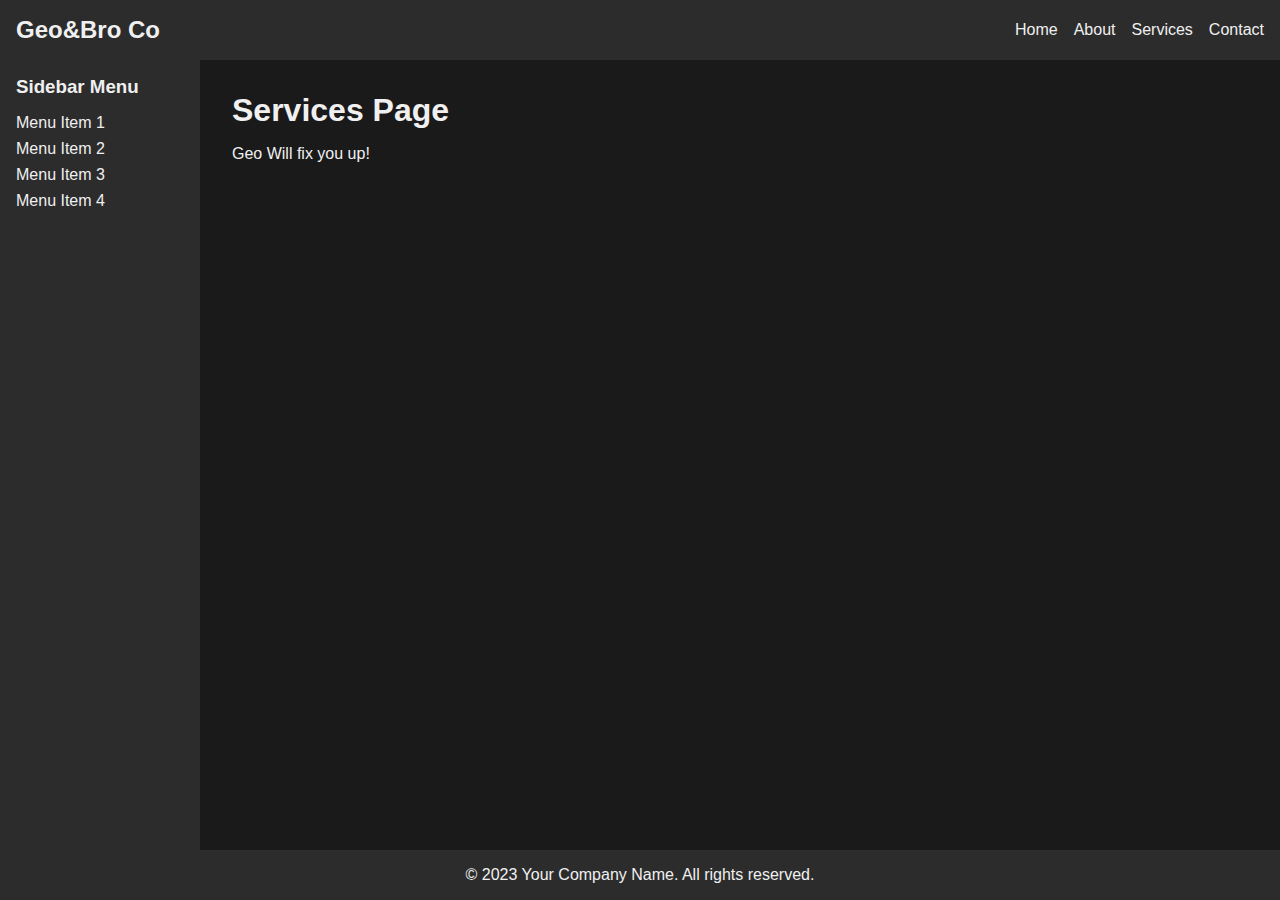
==== Geo/services.html @ cd5f40dc "Add files via upload" ====
<!DOCTYPE html>
<html lang="en">
<head>
    <meta charset="UTF-8">
    <meta name="viewport" content="width=device-width, initial-scale=1.0">
    <title>Geo</title>
    <link rel="stylesheet" href="main-page.css">
</head>
<body>
    <div class="container">
        <nav class="navbar">
            <div class="logo">Geo&Bro Co</div>
            <ul class="nav-links">
                <li><a href="./index.html">Home</a></li>
                <li><a href="#">About</a></li>
                <li><a href="#">Services</a></li>
                <li><a href="#">Contact</a></li>
            </ul>
        </nav>
        <aside class="sidebar">
            <h3>Sidebar Menu</h3>
            <ul>
                <li><a href="#">Menu Item 1</a></li>
                <li><a href="#">Menu Item 2</a></li>
                <li><a href="#">Menu Item 3</a></li>
                <li><a href="#">Menu Item 4</a></li>
            </ul>
        </aside>
        <main class="content">
            <h1>Services Page</h1>
            <p>Geo Will fix you up!</p>
        </main>
        <footer class="footer">
            <p>&copy; 2023 Your Company Name. All rights reserved.</p>
        </footer>
    </div>
</body>
</html>
---- Geo/main-page.css ----
* {
    margin: 0;
    padding: 0;
    box-sizing: border-box;
}

body {
    font-family: Arial, sans-serif;
    background-color: #1a1a1a;
    color: #f0f0f0;
}

.container {
    display: grid;
    grid-template-columns: 200px 1fr;
    grid-template-rows: auto 1fr auto;
    min-height: 100vh;
}

.navbar {
    grid-column: 1 / -1;
    background-color: #2c2c2c;
    padding: 1rem;
    display: flex;
    justify-content: space-between;
    align-items: center;
}

.logo {
    font-size: 1.5rem;
    font-weight: bold;
}

.nav-links {
    display: flex;
    list-style-type: none;
}

.nav-links li {
    margin-left: 1rem;
}

.nav-links a {
    color: #f0f0f0;
    text-decoration: none;
}

.sidebar {
    background-color: #2c2c2c;
    padding: 1rem;
}

.sidebar h3 {
    margin-bottom: 1rem;
}

.sidebar ul {
    list-style-type: none;
}

.sidebar li {
    margin-bottom: 0.5rem;
}

.sidebar a {
    color: #f0f0f0;
    text-decoration: none;
}

.content {
    padding: 2rem;
}

.content h1 {
    margin-bottom: 1rem;
}

.footer {
    grid-column: 1 / -1;
    background-color: #2c2c2c;
    padding: 1rem;
    text-align: center;
}

/* Hover effects */
.nav-links a:hover,
.sidebar a:hover {
    color: #4a90e2;
}
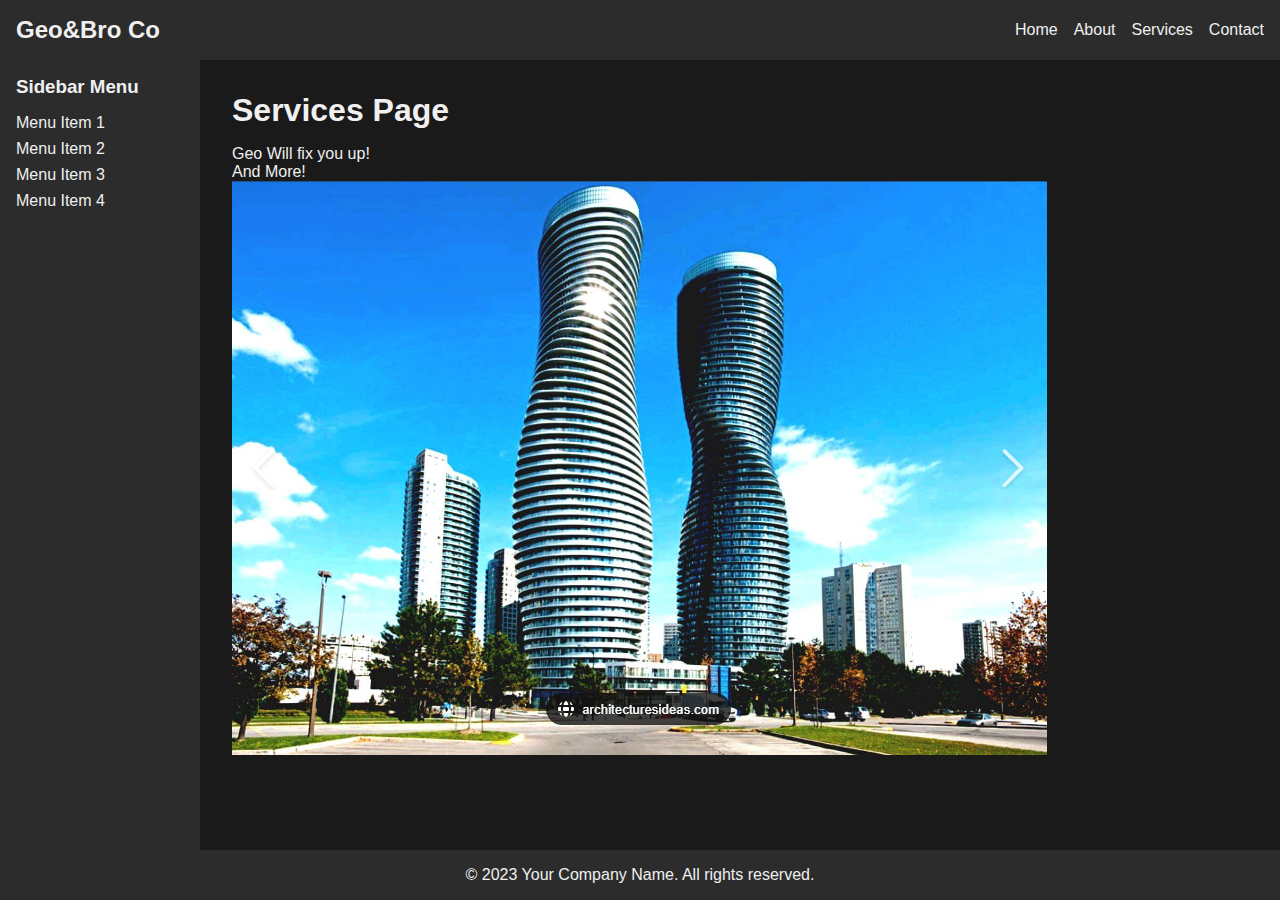
==== commit d941f363: "Add files via upload" ====
--- a/Geo/services.html
+++ b/Geo/services.html
@@ -29,6 +29,8 @@
         <main class="content">
             <h1>Services Page</h1>
             <p>Geo Will fix you up!</p>
+            <p>And More!</p>
+            <img src="./building.png">
         </main>
         <footer class="footer">
             <p>&copy; 2023 Your Company Name. All rights reserved.</p>
